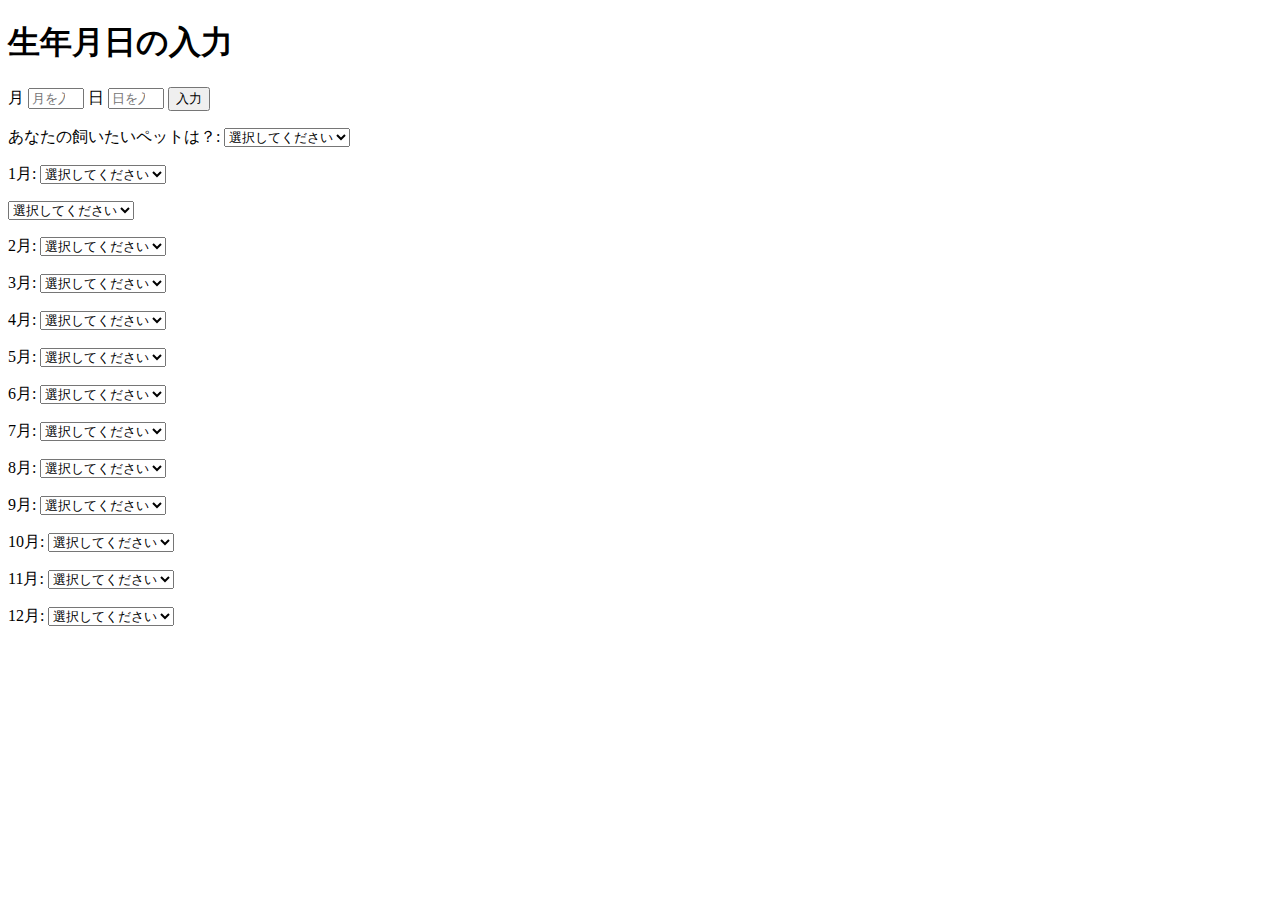
==== 10_4/index.html @ 20195020 "10月4日写経" ====
<!doctype html>

<html lang="ja">

    <head>
        <meta charset="UTF-8">
        <title>生年月日入力</title>
        <script src="main.js" defer></script>
    </head>

    <body>
        <h1>生年月日の入力</h1>

        <label for="month">月</label>
        <input type="number" id="month" placeholder="月を入力して下さい" min="1" max="12">
        <label for="month">日</label>
        <input type="number" id="day" placeholder="日を入力して下さい" min="1" max="31">

        <button onclick="errorInput()">入力</button>
        <p></p>
        <label for="pet-select">あなたの飼いたいペットは？:</label>

        <select neme="pets" id="pet-select">
            <option value="">選択してください</option>
            <option value="dog">犬</option>
            <option value="cat">猫</option>
            <option value="hamster">ハムスター</option>
            <option value="parrot">インコ</option>
            <option value="spider">蜘蛛</option>
            <option value="goldfish">金魚</option>
        </select>

        <p></p>

        <label for="pet-select">1月:</label>

        <select neme="pets" id="pet-select">
            <option value="">選択してください</option>
            <option value="osechi">おせち</option>
            <option value="cat"></option>
            <option value="hamster">ハムスター</option>
            <option value="parrot">インコ</option>
            <option value="spider">蜘蛛</option>
            <option value="goldfish">金魚</option>
        </select>
        
        <p></p>

        <label for="pet-select"></label>

        <select neme="pets" id="pet-select">
            <option value="">選択してください</option>
            <option value="">1</option>
            <option value="">2</option>
            <option value="">3</option>
            <option value="">4</option>
            <option value="">5</option>
            <option value="">6</option>
            <option value="">7</option>
            <option value="">8</option>
            <option value="">9</option>
            <option value="">10</option>
            <option value="">11</option>
            <option value="">12</option>
            <option value="">13</option>
            <option value="">14</option>
            <option value="">15</option>
            <option value="">16</option>
            <option value="">17</option>
            <option value="">18</option>
            <option value="">19</option>
            <option value="">20</option>
            <option value="">21</option>
            <option value="">22</option>
            <option value="">23</option>
            <option value="">24</option>
            <option value="">25</option>
            <option value="">26</option>
            <option value="">27</option>
            <option value="">28</option>
            <option value="">29</option>
            <option value="">30</option>
            <option value="">31</option>
        
        </select>
        <p></p>

        <label for="pet-select">2月:</label>

        <select neme="pets" id="pet-select">
            <option value="">選択してください</option>
            <option value="osechi">おせち</option>
            <option value="cat"></option>
            <option value="hamster">ハムスター</option>
            <option value="parrot">インコ</option>
            <option value="spider">蜘蛛</option>
            <option value="goldfish">金魚</option>
            
        </select>

        <p></p>

        <label for="pet-select">3月:</label>

        <select neme="pets" id="pet-select">
            <option value="">選択してください</option>
            <option value="osechi">おせち</option>
            <option value="cat"></option>
            <option value="hamster">ハムスター</option>
            <option value="parrot">インコ</option>
            <option value="spider">蜘蛛</option>
            <option value="goldfish">金魚</option>
        </select>

        <p></p>

        <label for="pet-select">4月:</label>

        <select neme="pets" id="pet-select">
            <option value="">選択してください</option>
            <option value="osechi">おせち</option>
            <option value="cat"></option>
            <option value="hamster">ハムスター</option>
            <option value="parrot">インコ</option>
            <option value="spider">蜘蛛</option>
            <option value="goldfish">金魚</option>
        </select>

        <p></p>

        <label for="pet-select">5月:</label>

        <select neme="pets" id="pet-select">
            <option value="">選択してください</option>
            <option value="osechi">おせち</option>
            <option value="cat"></option>
            <option value="hamster">ハムスター</option>
            <option value="parrot">インコ</option>
            <option value="spider">蜘蛛</option>
            <option value="goldfish">金魚</option>
        </select>

        <p></p>

        <label for="pet-select">6月:</label>

        <select neme="pets" id="pet-select">
            <option value="">選択してください</option>
            <option value="osechi">おせち</option>
            <option value="cat"></option>
            <option value="hamster">ハムスター</option>
            <option value="parrot">インコ</option>
            <option value="spider">蜘蛛</option>
            <option value="goldfish">金魚</option>
        </select>

        <p></p>

        <label for="pet-select">7月:</label>

        <select neme="pets" id="pet-select">
            <option value="">選択してください</option>
            <option value="osechi">おせち</option>
            <option value="cat"></option>
            <option value="hamster">ハムスター</option>
            <option value="parrot">インコ</option>
            <option value="spider">蜘蛛</option>
            <option value="goldfish">金魚</option>
        </select>

        <p></p>

        <label for="pet-select">8月:</label>

        <select neme="pets" id="pet-select">
            <option value="">選択してください</option>
            <option value="osechi">おせち</option>
            <option value="cat"></option>
            <option value="hamster">ハムスター</option>
            <option value="parrot">インコ</option>
            <option value="spider">蜘蛛</option>
            <option value="goldfish">金魚</option>
        </select>

        <p></p>

        <label for="pet-select">9月:</label>

        <select neme="pets" id="pet-select">
            <option value="">選択してください</option>
            <option value="osechi">おせち</option>
            <option value="cat"></option>
            <option value="hamster">ハムスター</option>
            <option value="parrot">インコ</option>
            <option value="spider">蜘蛛</option>
            <option value="goldfish">金魚</option>
        </select>

        <p></p>

        <label for="pet-select">10月:</label>

        <select neme="pets" id="pet-select">
            <option value="">選択してください</option>
            <option value="osechi">おせち</option>
            <option value="cat"></option>
            <option value="hamster">ハムスター</option>
            <option value="parrot">インコ</option>
            <option value="spider">蜘蛛</option>
            <option value="goldfish">金魚</option>
        </select>

        <p></p>

        <label for="pet-select">11月:</label>

        <select neme="pets" id="pet-select">
            <option value="">選択してください</option>
            <option value="osechi">おせち</option>
            <option value="cat"></option>
            <option value="hamster">ハムスター</option>
            <option value="parrot">インコ</option>
            <option value="spider">蜘蛛</option>
            <option value="goldfish">金魚</option>
        </select>

        <p></p>

        <label for="pet-select">12月:</label>

        <select neme="pets" id="pet-select">
            <option value="">選択してください</option>
            <option value="osechi">おせち</option>
            <option value="cat"></option>
            <option value="hamster">ハムスター</option>
            <option value="parrot">インコ</option>
            <option value="spider">蜘蛛</option>
            <option value="goldfish">金魚</option>
        </select>
    </body>

</html>
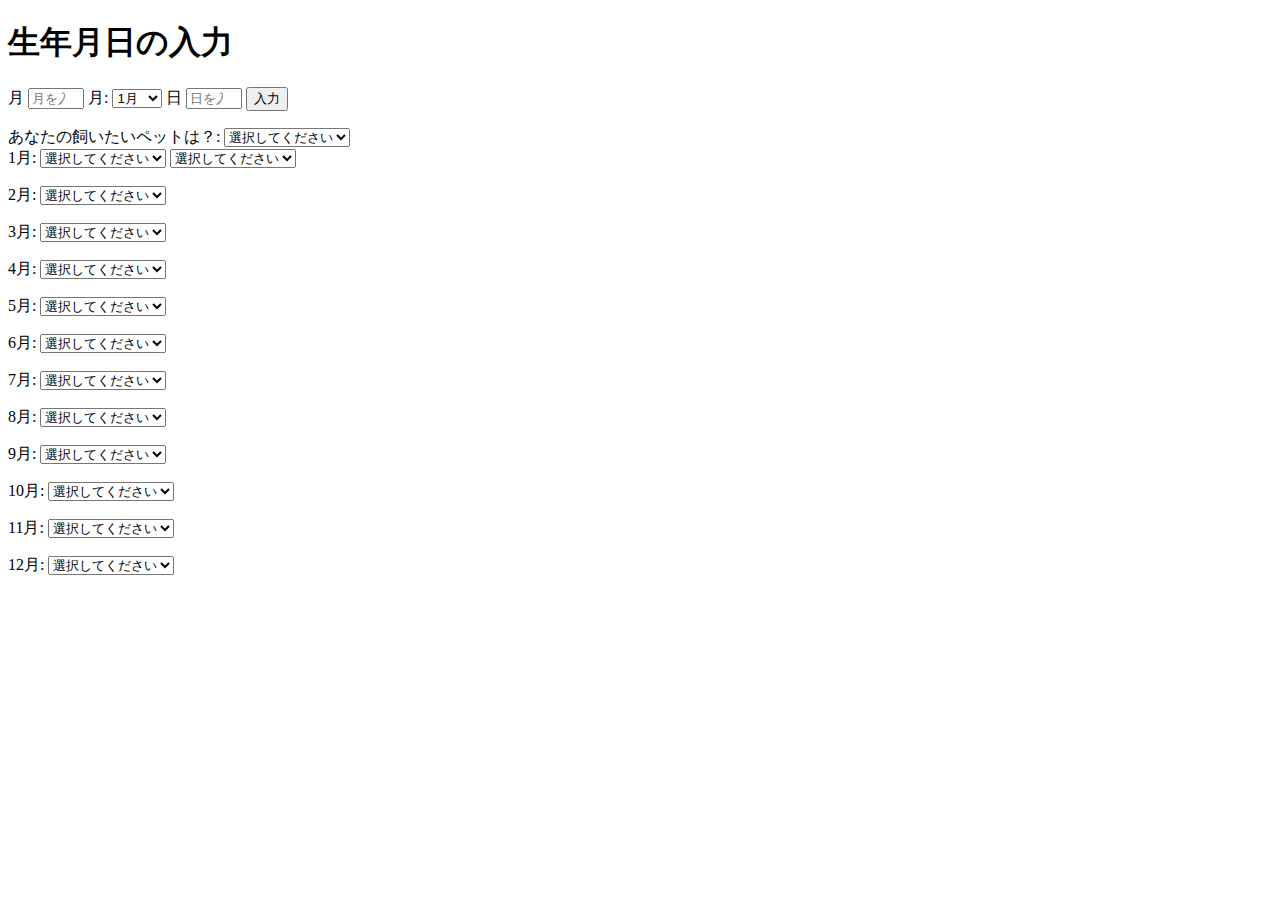
==== commit ab7c643c: "10月4日写経" ====
--- a/10_4/index.html
+++ b/10_4/index.html
@@ -11,8 +11,12 @@
     <body>
         <h1>生年月日の入力</h1>
 
-        <label for="month">月</label>
-        <input type="number" id="month" placeholder="月を入力して下さい" min="1" max="12">
+        <label for="month1">月</label>
+        <input type="number" id="month1" placeholder="月を入力して下さい" min="1" max="12">
+
+        <label for="month2">月:</label>
+        <select id="month2"></select>
+
         <label for="month">日</label>
         <input type="number" id="day" placeholder="日を入力して下さい" min="1" max="31">
 
@@ -30,22 +34,20 @@
             <option value="goldfish">金魚</option>
         </select>
 
-        <p></p>
+        <br>
 
         <label for="pet-select">1月:</label>
 
         <select neme="pets" id="pet-select">
             <option value="">選択してください</option>
             <option value="osechi">おせち</option>
-            <option value="cat"></option>
-            <option value="hamster">ハムスター</option>
-            <option value="parrot">インコ</option>
-            <option value="spider">蜘蛛</option>
-            <option value="goldfish">金魚</option>
+            <option value=""></option>
+            <option value=""></option>
+            <option value=""></option>
+            <option value=""></option>
+            <option value=""></option>
         </select>
         
-        <p></p>
-
         <label for="pet-select"></label>
 
         <select neme="pets" id="pet-select">
@@ -83,6 +85,7 @@
             <option value="">31</option>
         
         </select>
+
         <p></p>
 
         <label for="pet-select">2月:</label>
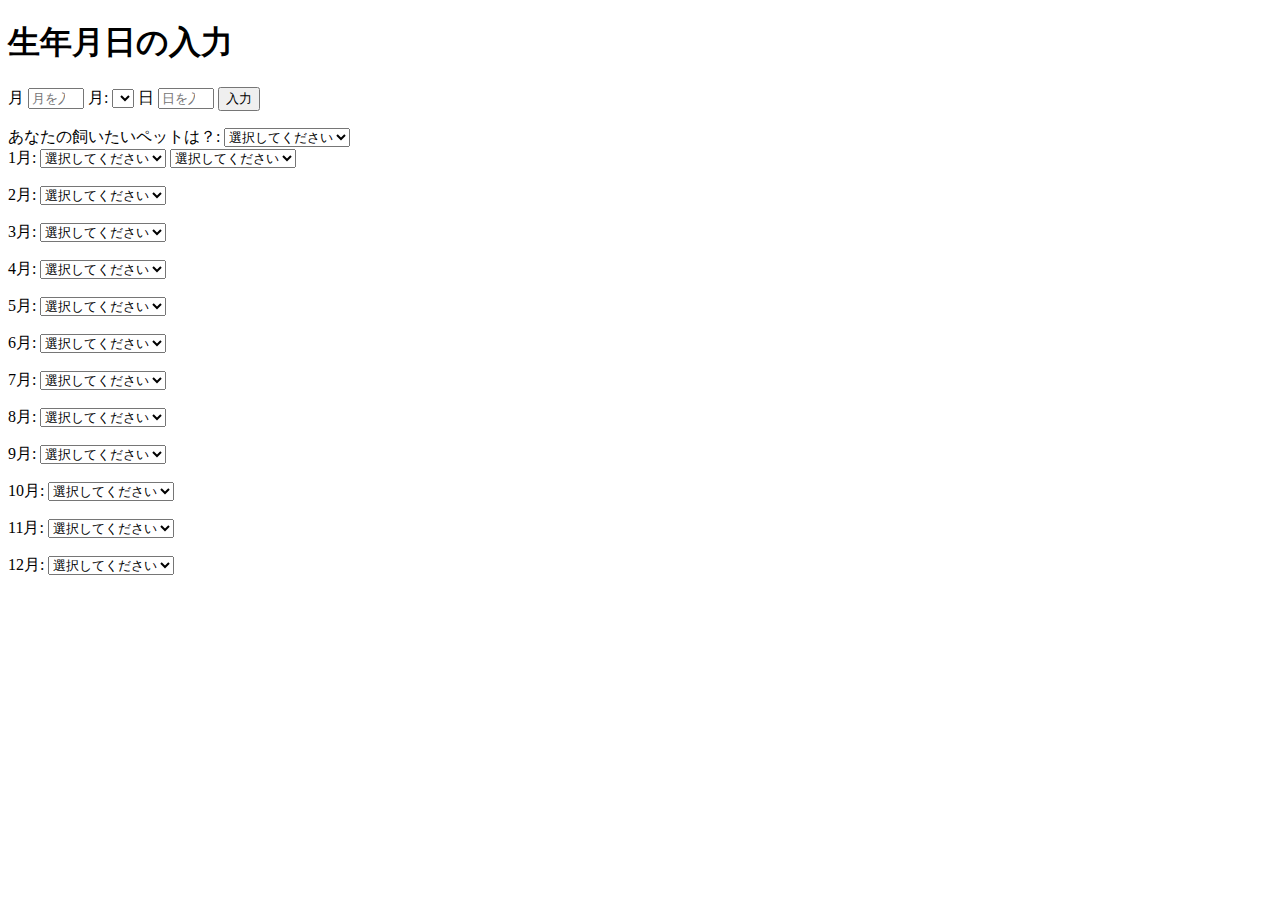
==== commit 453f3784: "10月18日ゲームを作った" ====
--- a/10_4/index.html
+++ b/10_4/index.html
@@ -11,8 +11,8 @@
     <body>
         <h1>生年月日の入力</h1>
 
-        <label for="month1">月</label>
-        <input type="number" id="month1" placeholder="月を入力して下さい" min="1" max="12">
+        <label for="month2">月</label>
+        <input type="number" id="month2" placeholder="月を入力して下さい" min="1" max="12">
 
         <label for="month2">月:</label>
         <select id="month2"></select>
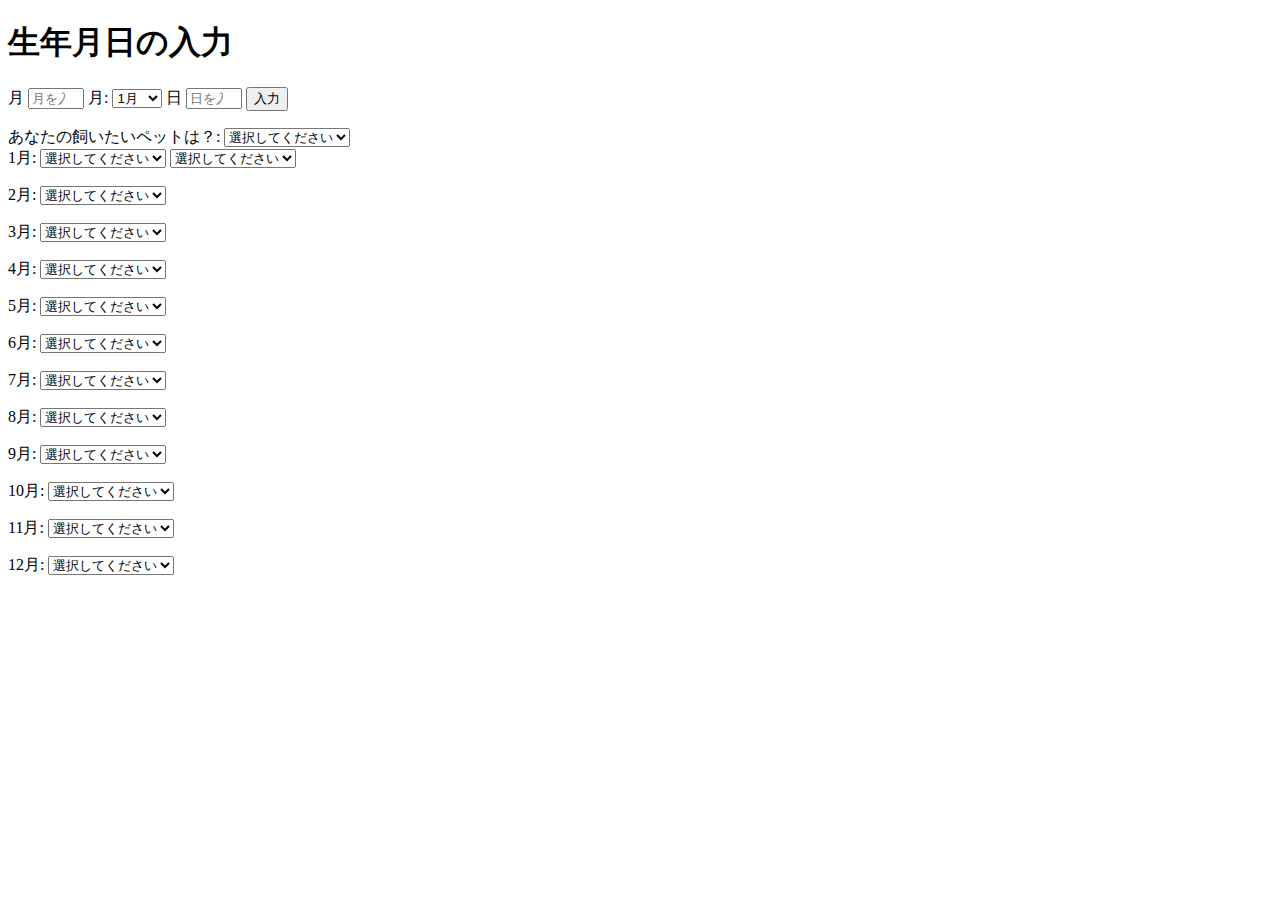
==== commit 80d11c58: "画像を適切に表示" ====
--- a/10_4/index.html
+++ b/10_4/index.html
@@ -11,8 +11,8 @@
     <body>
         <h1>生年月日の入力</h1>
 
-        <label for="month2">月</label>
-        <input type="number" id="month2" placeholder="月を入力して下さい" min="1" max="12">
+        <label for="month1">月</label>
+        <input type="number" id="month1" placeholder="月を入力して下さい" min="1" max="12">
 
         <label for="month2">月:</label>
         <select id="month2"></select>
